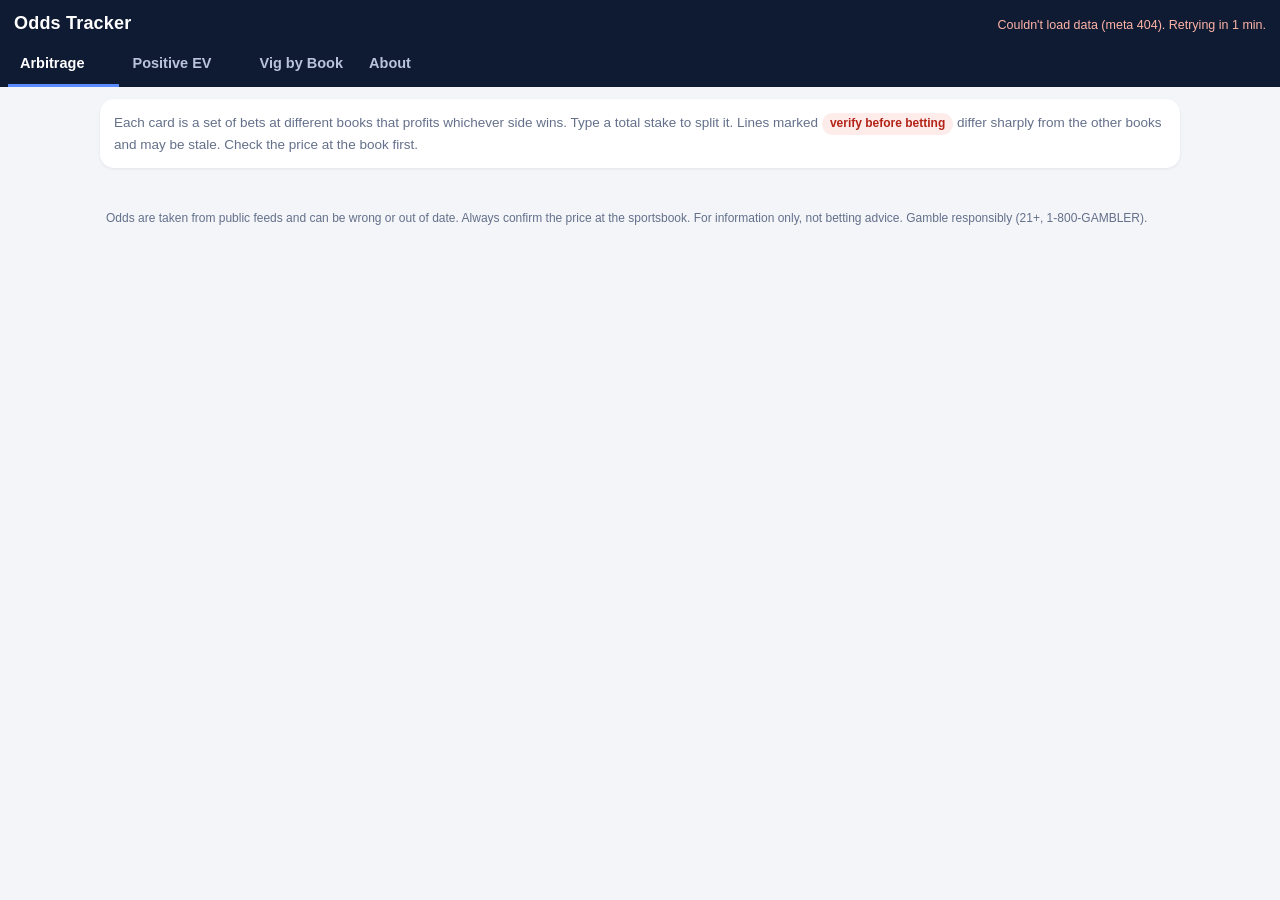
==== web/index.html @ a16e1da8 "Odds tracker: arbitrage, +EV (weighted Pinnacle fair), vig by book + GitHub Pages site and 5-min dat" ====
<!doctype html>
<html lang="en">
<head>
<meta charset="utf-8">
<meta name="viewport" content="width=device-width,initial-scale=1,viewport-fit=cover">
<meta name="theme-color" content="#0f1b33">
<title>Odds Tracker - arbitrage, +EV, vig</title>
<link rel="stylesheet" href="style.css">
</head>
<body>
<header>
  <div class="top">
    <h1>Odds Tracker</h1>
    <div class="upd" id="upd">loading&hellip;</div>
  </div>
  <nav id="tabs">
    <a href="#arb" data-tab="arb">Arbitrage <span class="badge" id="n-arb"></span></a>
    <a href="#ev" data-tab="ev">Positive EV <span class="badge" id="n-ev"></span></a>
    <a href="#vig" data-tab="vig">Vig by Book</a>
    <a href="#about" data-tab="about">About</a>
  </nav>
</header>
<main>
  <section id="arb" class="tab">
    <div class="card note">Each card is a set of bets at different books that profits whichever side wins. Type a total stake to split it. Lines marked
      <span class="pill red">verify before betting</span> differ sharply from the other books and may be stale. Check the price at the book first.</div>
    <div id="arb-list"></div>
  </section>
  <section id="ev" class="tab">
    <div class="card filters">
      <label>Sport <select id="f-sport"><option value="">All</option></select></label>
      <label>Min EV % <input id="f-ev" type="number" step="0.5" value="0" inputmode="decimal"></label>
      <label>Max odds <input id="f-odds" type="number" step="50" placeholder="e.g. 300" inputmode="numeric"></label>
      <label>Market <select id="f-mkt"><option value="">All</option><option>moneyline</option><option>spread</option><option>total</option></select></label>
      <label class="chk"><input id="f-high" type="checkbox"> Pinnacle-backed only</label>
      <label class="chk"><input id="f-stale" type="checkbox"> Hide "verify" lines</label>
    </div>
    <div class="meta" id="ev-meta"></div>
    <div id="ev-list"></div>
  </section>
  <section id="vig" class="tab">
    <div class="card note">Vig (hold) = sum of a book's implied probabilities on a market minus 1. It's the book's built-in margin, so lower is better for you. Averages cover every market each book posted in the current slate.</div>
    <div class="card"><div class="wrap"><table id="vig-table"></table></div></div>
  </section>
  <section id="about" class="tab">
    <div class="card prose" id="about-body"></div>
  </section>
</main>
<footer>Odds are taken from public feeds and can be wrong or out of date. Always confirm the price at the sportsbook. For information only, not betting advice. Gamble responsibly (21+, 1-800-GAMBLER).</footer>
<script src="app.js"></script>
</body>
</html>
---- web/style.css ----
:root{--bg:#f3f5f9;--card:#fff;--ink:#17202f;--mut:#64708a;--line:#e3e7ef;--nav:#0f1b33;--acc:#2f6fed;--grn:#13834a;--grnbg:#e3f6ec;--red:#b42318;--redbg:#fdecea;--gry:#eef1f6}
*{box-sizing:border-box}html{-webkit-text-size-adjust:100%}
body{margin:0;font:15px/1.45 -apple-system,BlinkMacSystemFont,"Segoe UI",Roboto,Helvetica,Arial,sans-serif;background:var(--bg);color:var(--ink)}
header{position:sticky;top:0;z-index:10;background:var(--nav);color:#fff;padding:env(safe-area-inset-top) 0 0}
.top{display:flex;align-items:baseline;justify-content:space-between;gap:8px;padding:10px 14px 4px;flex-wrap:wrap}
h1{font-size:18px;margin:0;letter-spacing:.2px}.upd{font-size:12.5px;color:#b9c4dc}.upd.old{color:#ffb4a8}
nav{display:flex;gap:2px;padding:4px 8px 0;overflow-x:auto;scrollbar-width:none}nav::-webkit-scrollbar{display:none}
nav a{flex:0 0 auto;color:#b9c4dc;text-decoration:none;padding:9px 12px 10px;font-weight:600;font-size:14.5px;border-bottom:3px solid transparent}
nav a.on{color:#fff;border-color:#5b8cff}
.badge{display:inline-block;min-width:18px;padding:0 5px;border-radius:9px;background:#2a3a5e;font-size:11.5px;text-align:center;color:#fff}
main{max-width:1100px;margin:0 auto;padding:12px 10px 30px}.tab{display:none}.tab.on{display:block}
.card{background:var(--card);border-radius:14px;box-shadow:0 1px 3px rgba(16,24,40,.08);padding:14px;margin:0 0 12px}
.note{font-size:13.5px;color:var(--mut)}.meta{font-size:13px;color:var(--mut);margin:0 4px 8px}
.pill{display:inline-block;padding:2px 8px;border-radius:999px;font-size:12px;font-weight:600;white-space:nowrap}
.green{background:var(--grnbg);color:var(--grn)}.red{background:var(--redbg);color:var(--red)}.grey{background:var(--gry);color:var(--mut)}.blue{background:#e7efff;color:var(--acc)}
.arb h3{margin:0 0 2px;font-size:16px}.sub{font-size:13px;color:var(--mut);margin-bottom:8px}
.calc{display:flex;align-items:center;gap:8px;flex-wrap:wrap;margin:8px 0;padding:10px;background:#f7f9fc;border-radius:10px}
.calc input{width:110px;font-size:16px;padding:7px 9px;border:1px solid var(--line);border-radius:8px}
.calc .out{font-weight:700;color:var(--grn)}
.legs{display:grid;gap:8px}.leg{border:1px solid var(--line);border-radius:10px;padding:10px;display:grid;grid-template-columns:1fr auto;gap:2px 10px}
.leg .o{font-weight:600}.leg .px{font-weight:700;font-size:17px;text-align:right}.leg .bk a{color:var(--acc);font-weight:600;text-decoration:none}
.leg .st{text-align:right;font-weight:700}.leg .sm{font-size:12.5px;color:var(--mut)}
.filters{display:flex;flex-wrap:wrap;gap:10px 14px;align-items:end}
.filters label{display:flex;flex-direction:column;font-size:12.5px;color:var(--mut);gap:3px}
.filters label.chk{flex-direction:row;align-items:center;gap:6px;font-size:13.5px;color:var(--ink)}
.filters select,.filters input[type=number]{font-size:16px;padding:6px 8px;border:1px solid var(--line);border-radius:8px;min-width:96px;background:#fff}
.ev{display:grid;grid-template-columns:1fr auto;gap:2px 10px}
.ev .evp{font-size:20px;font-weight:800;color:var(--grn);text-align:right}
.ev .g{font-size:13px;color:var(--mut)}.ev .pick{font-weight:700;font-size:15.5px}
.ev .row{grid-column:1/-1;display:flex;flex-wrap:wrap;gap:6px 14px;font-size:13.5px;margin-top:6px}
.ev .row b{font-weight:700}.ev a{color:var(--acc);font-weight:600;text-decoration:none}
.k{color:var(--mut)}
.wrap{overflow-x:auto}table{border-collapse:collapse;width:100%;font-size:14px}
th,td{padding:9px 10px;border-bottom:1px solid var(--line);text-align:left;white-space:nowrap}
th{font-size:12.5px;color:var(--mut);cursor:pointer;user-select:none}td.n,th.n{text-align:right}
tr.best td{background:#f2fbf6}
.empty{text-align:center;color:var(--mut);padding:30px 14px}
.prose{font-size:14.5px}.prose h3{margin:14px 0 4px;font-size:15.5px}.prose code{background:var(--gry);padding:1px 5px;border-radius:5px;font-size:13px}
footer{max-width:1100px;margin:0 auto;padding:0 16px 30px;font-size:12px;color:var(--mut)}
@media(min-width:760px){.legs{grid-template-columns:repeat(auto-fit,minmax(240px,1fr))}#ev-list{display:grid;grid-template-columns:1fr 1fr;gap:0 12px}}
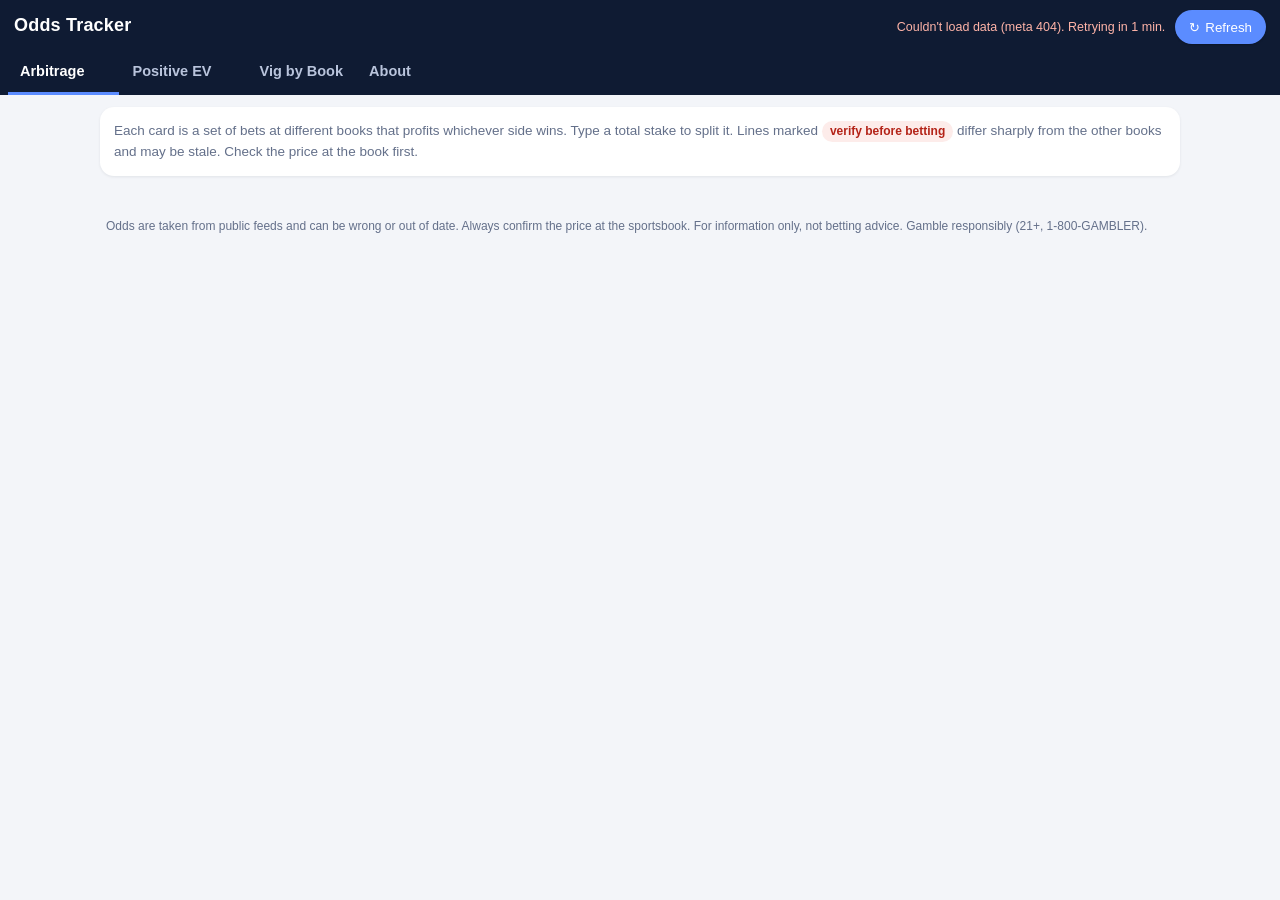
==== commit ee1d263d: "Add Refresh button; pause auto-refresh while tab hidden; keep filters/stakes across refreshes" ====
--- a/web/index.html
+++ b/web/index.html
@@ -11,7 +11,10 @@
 <header>
   <div class="top">
     <h1>Odds Tracker</h1>
-    <div class="upd" id="upd">loading&hellip;</div>
+    <div class="right">
+      <div class="upd" id="upd">loading&hellip;</div>
+      <button id="refresh" type="button" aria-label="Refresh data now"><span class="ic">&#8635;</span> <span class="lbl">Refresh</span></button>
+    </div>
   </div>
   <nav id="tabs">
     <a href="#arb" data-tab="arb">Arbitrage <span class="badge" id="n-arb"></span></a>
--- a/web/style.css
+++ b/web/style.css
@@ -38,3 +38,8 @@
 .prose{font-size:14.5px}.prose h3{margin:14px 0 4px;font-size:15.5px}.prose code{background:var(--gry);padding:1px 5px;border-radius:5px;font-size:13px}
 footer{max-width:1100px;margin:0 auto;padding:0 16px 30px;font-size:12px;color:var(--mut)}
 @media(min-width:760px){.legs{grid-template-columns:repeat(auto-fit,minmax(240px,1fr))}#ev-list{display:grid;grid-template-columns:1fr 1fr;gap:0 12px}}
+.right{display:flex;align-items:center;gap:10px;margin-left:auto}
+#refresh{display:inline-flex;align-items:center;gap:5px;background:#5b8cff;color:#fff;border:0;border-radius:999px;padding:7px 14px;font:700 14px/1 inherit;font-family:inherit;cursor:pointer;min-height:34px;box-shadow:0 1px 2px rgba(0,0,0,.25)}
+#refresh:active{transform:scale(.97)}#refresh[disabled]{opacity:.75;cursor:default}
+#refresh.ok{background:#13834a}#refresh.err{background:#b42318}
+#refresh.spin .ic{display:inline-block;animation:sp .8s linear infinite}@keyframes sp{to{transform:rotate(360deg)}}
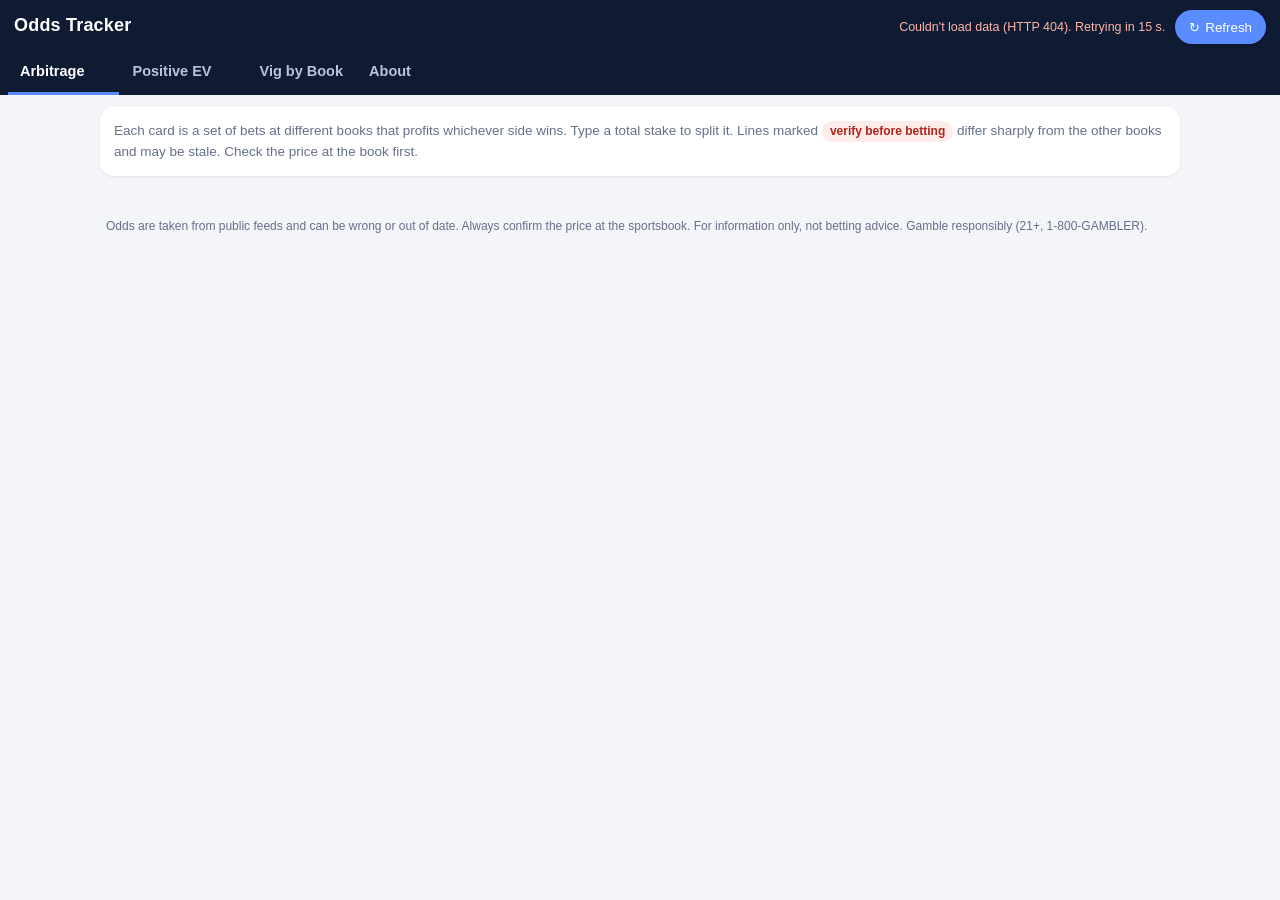
==== commit 9521c740: "Live data: Cloudflare Worker (odds-tracker-api) source + site polls it every 15s with GitHub-data fa" ====
--- a/web/index.html
+++ b/web/index.html
@@ -50,6 +50,7 @@
   </section>
 </main>
 <footer>Odds are taken from public feeds and can be wrong or out of date. Always confirm the price at the sportsbook. For information only, not betting advice. Gamble responsibly (21+, 1-800-GAMBLER).</footer>
+<script src="config.js"></script>
 <script src="app.js"></script>
 </body>
 </html>
--- a/web/style.css
+++ b/web/style.css
@@ -43,3 +43,5 @@
 #refresh:active{transform:scale(.97)}#refresh[disabled]{opacity:.75;cursor:default}
 #refresh.ok{background:#13834a}#refresh.err{background:#b42318}
 #refresh.spin .ic{display:inline-block;animation:sp .8s linear infinite}@keyframes sp{to{transform:rotate(360deg)}}
+.when{white-space:nowrap}.when b{color:var(--ink)}
+.src{display:inline-block;padding:1px 7px;border-radius:999px;font-size:11.5px;font-weight:700;margin-right:4px;background:#2a3a5e;color:#cfd8ea}.src.live{background:#13834a;color:#fff}.werr{color:#ffb4a8}
